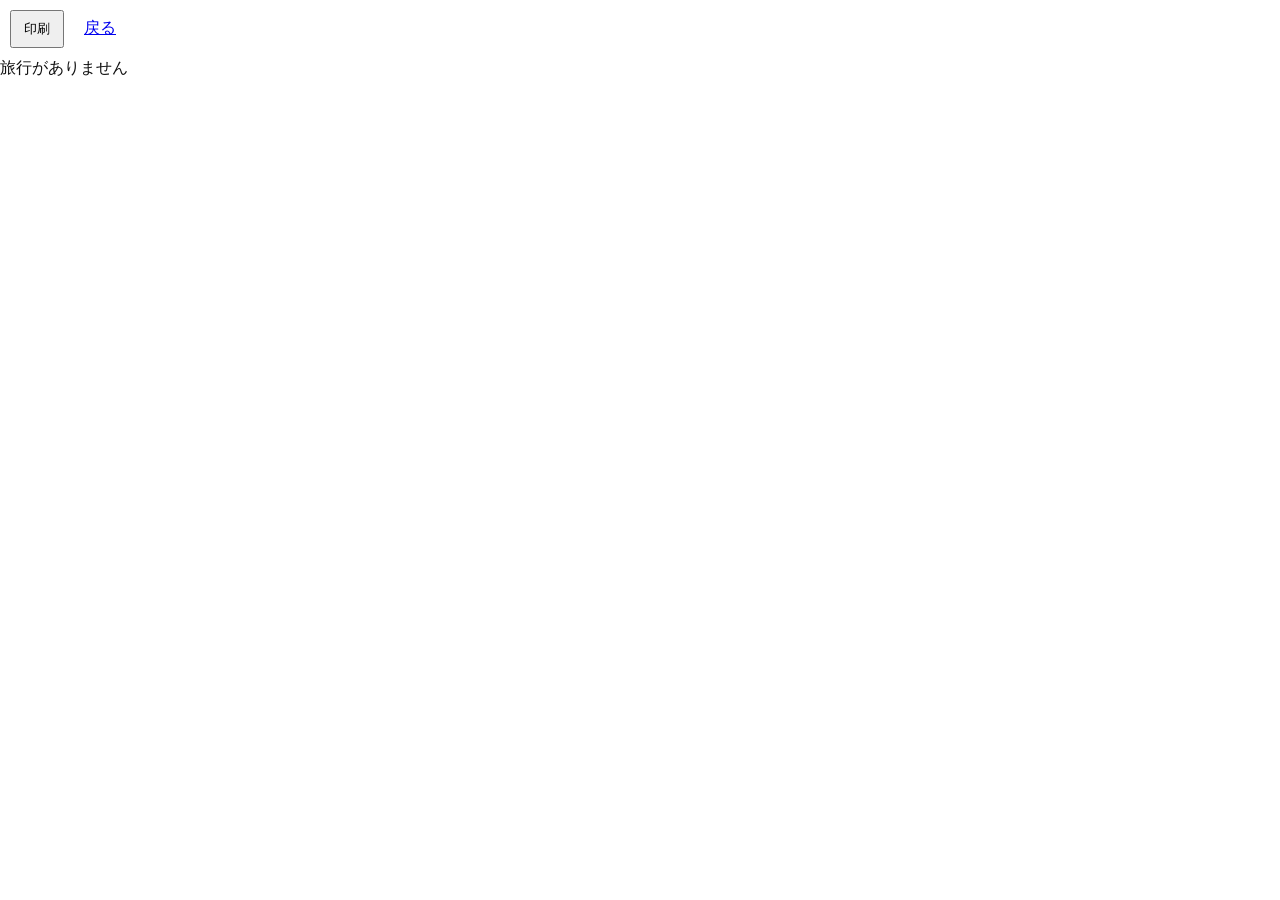
==== print/index.html @ 0ab5ec83 "v2.0 初期コミット" ====
<!doctype html><html lang="ja"><head><meta charset="UTF-8"><meta name="viewport" content="width=device-width,initial-scale=1"><title>印刷</title><link rel="stylesheet" href="print.css"></head><body><div class="toolbar no-print"><button onclick="print()">印刷</button><a href="../index.html">戻る</a></div><main id="root"></main><script type="module" src="print.js"></script></body></html>
---- print/print.css ----
@page{size:A4 portrait;margin:6mm}body{font-family:-apple-system,BlinkMacSystemFont,"Segoe UI",sans-serif;margin:0;color:#111}.toolbar{padding:10px;display:flex;gap:8px}.toolbar a,.toolbar button{padding:8px 12px}.page{break-after:page}.page:last-child{break-after:auto}h1{font-size:18px;margin:0 0 6px;border-bottom:1px solid}.item{display:grid;grid-template-columns:45px 1fr;gap:6px;border-bottom:1px solid #ddd;padding:2px 0;font-size:9px;line-height:1.25}.time{font-weight:bold}.title{font-weight:bold}.meta{color:#555}.transport{border-left:3px solid #7a0019;padding-left:5px}@media print{.no-print{display:none}}
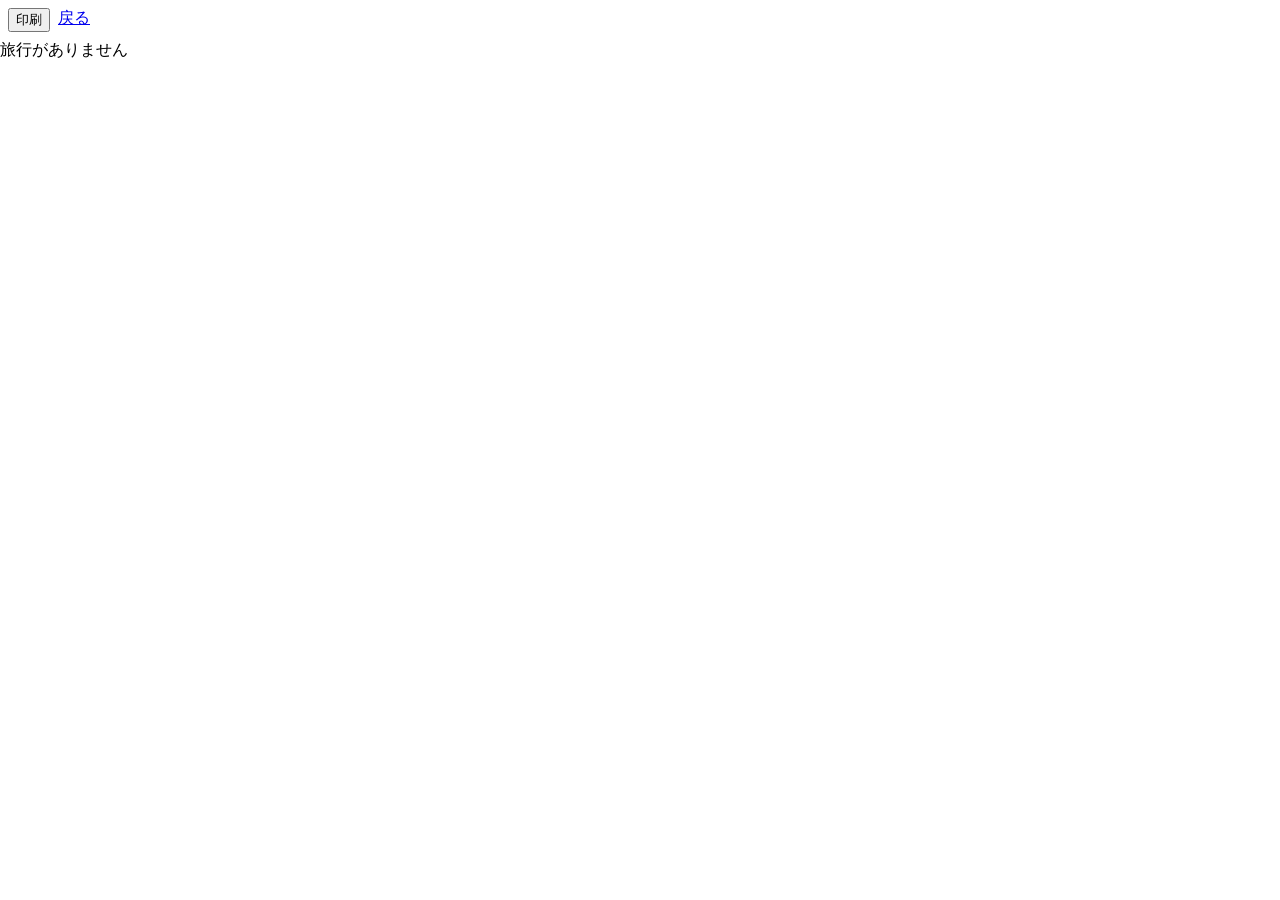
==== commit dbabc084: "V2.1 サマリ復元・地図機能基盤" ====
--- a/print/index.html
+++ b/print/index.html
@@ -1 +1 @@
-<!doctype html><html lang="ja"><head><meta charset="UTF-8"><meta name="viewport" content="width=device-width,initial-scale=1"><title>印刷</title><link rel="stylesheet" href="print.css"></head><body><div class="toolbar no-print"><button onclick="print()">印刷</button><a href="../index.html">戻る</a></div><main id="root"></main><script type="module" src="print.js"></script></body></html>+<!doctype html><html lang="ja"><head><meta charset="UTF-8"><meta name="viewport" content="width=device-width,initial-scale=1"><title>印刷</title><link rel="stylesheet" href="print.css"></head><body><div class="bar no-print"><button onclick="print()">印刷</button><a href="../index.html">戻る</a></div><main id="root"></main><script type="module" src="print.js"></script></body></html>
--- a/print/print.css
+++ b/print/print.css
@@ -1 +1 @@
-@page{size:A4 portrait;margin:6mm}body{font-family:-apple-system,BlinkMacSystemFont,"Segoe UI",sans-serif;margin:0;color:#111}.toolbar{padding:10px;display:flex;gap:8px}.toolbar a,.toolbar button{padding:8px 12px}.page{break-after:page}.page:last-child{break-after:auto}h1{font-size:18px;margin:0 0 6px;border-bottom:1px solid}.item{display:grid;grid-template-columns:45px 1fr;gap:6px;border-bottom:1px solid #ddd;padding:2px 0;font-size:9px;line-height:1.25}.time{font-weight:bold}.title{font-weight:bold}.meta{color:#555}.transport{border-left:3px solid #7a0019;padding-left:5px}@media print{.no-print{display:none}}+@page{size:A4 portrait;margin:6mm}body{font-family:-apple-system,BlinkMacSystemFont,"Segoe UI",sans-serif;margin:0}.bar{padding:8px;display:flex;gap:8px}.page{break-after:page}.page:last-child{break-after:auto}.head{display:flex;justify-content:space-between;border-bottom:1.5px solid;padding-bottom:3px;margin-bottom:4px}h1{font-size:16px;margin:0}.item{display:grid;grid-template-columns:42px 1fr;gap:5px;border:1px solid #ddd;border-radius:4px;padding:2px 4px;font-size:8.5px;line-height:1.18;margin-bottom:2px;break-inside:avoid}.time,.title{font-weight:bold}.transport{border-left:3px solid #7a0019;padding-left:5px}.meta{color:#444}.pill{display:inline-block;border-radius:999px;background:#eef2ff;padding:1px 4px}.cost{background:#fef3c7}@media print{.no-print{display:none}}
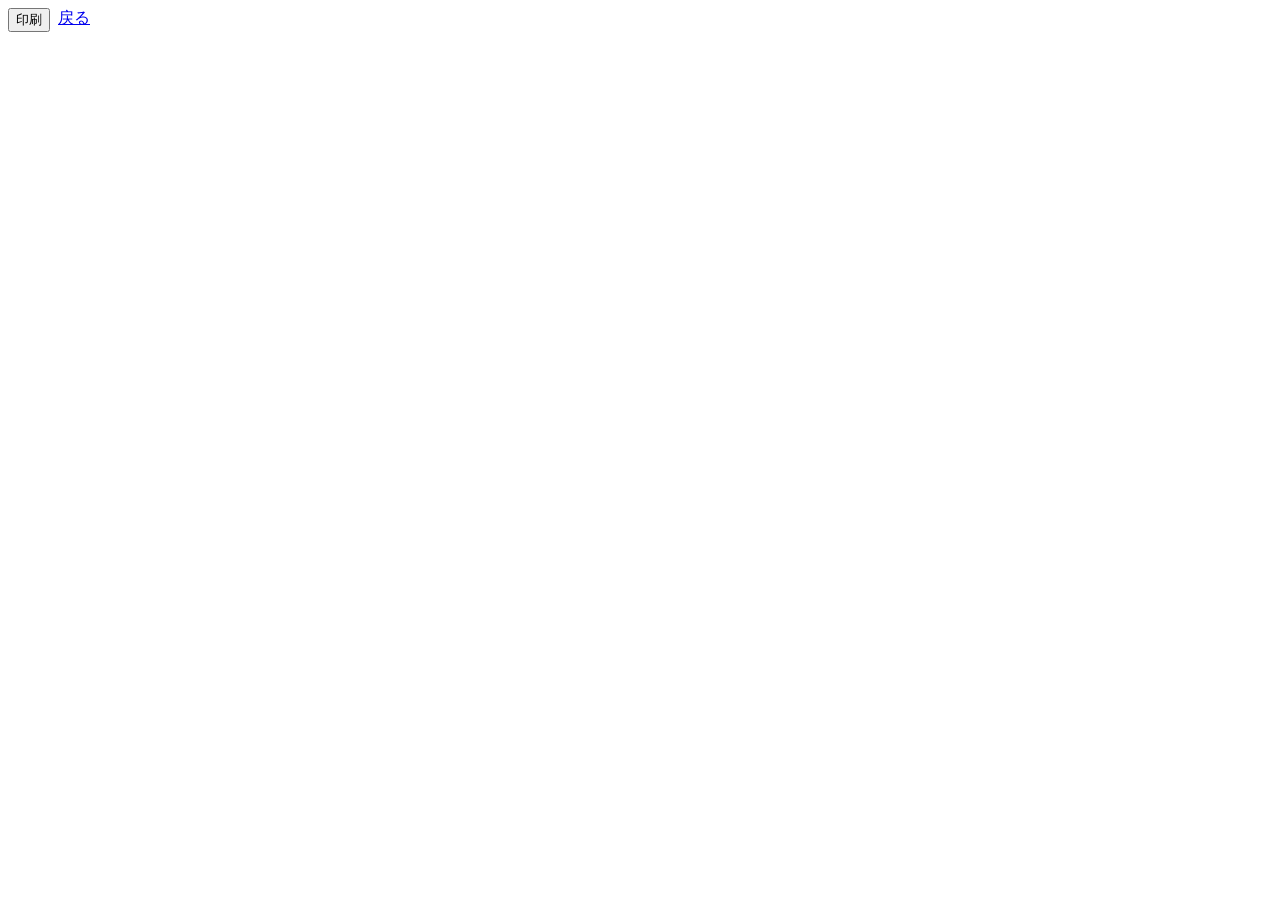
==== commit 0df0c9ea: "整形" ====
--- a/print/index.html
+++ b/print/index.html
@@ -1 +1,16 @@
-<!doctype html><html lang="ja"><head><meta charset="UTF-8"><meta name="viewport" content="width=device-width,initial-scale=1"><title>印刷</title><link rel="stylesheet" href="print.css"></head><body><div class="bar no-print"><button onclick="print()">印刷</button><a href="../index.html">戻る</a></div><main id="root"></main><script type="module" src="print.js"></script></body></html>
+<!doctype html>
+<html lang="ja">
+  <head>
+    <meta charset="UTF-8" />
+    <meta name="viewport" content="width=device-width,initial-scale=1" />
+    <title>印刷</title>
+    <link rel="stylesheet" href="print.css" />
+  </head>
+  <body>
+    <div class="bar no-print">
+      <button onclick="print()">印刷</button><a href="../index.html">戻る</a>
+    </div>
+    <main id="root"></main>
+    <script type="module" src="print.js"></script>
+  </body>
+</html>
--- a/print/print.css
+++ b/print/print.css
@@ -1 +1,67 @@
-@page{size:A4 portrait;margin:6mm}body{font-family:-apple-system,BlinkMacSystemFont,"Segoe UI",sans-serif;margin:0}.bar{padding:8px;display:flex;gap:8px}.page{break-after:page}.page:last-child{break-after:auto}.head{display:flex;justify-content:space-between;border-bottom:1.5px solid;padding-bottom:3px;margin-bottom:4px}h1{font-size:16px;margin:0}.item{display:grid;grid-template-columns:42px 1fr;gap:5px;border:1px solid #ddd;border-radius:4px;padding:2px 4px;font-size:8.5px;line-height:1.18;margin-bottom:2px;break-inside:avoid}.time,.title{font-weight:bold}.transport{border-left:3px solid #7a0019;padding-left:5px}.meta{color:#444}.pill{display:inline-block;border-radius:999px;background:#eef2ff;padding:1px 4px}.cost{background:#fef3c7}@media print{.no-print{display:none}}
+@page {
+  size: A4 portrait;
+  margin: 6mm;
+}
+body {
+  font-family: -apple-system, BlinkMacSystemFont, "Segoe UI", sans-serif;
+  margin: 0;
+}
+.bar {
+  padding: 8px;
+  display: flex;
+  gap: 8px;
+}
+.page {
+  break-after: page;
+}
+.page:last-child {
+  break-after: auto;
+}
+.head {
+  display: flex;
+  justify-content: space-between;
+  border-bottom: 1.5px solid;
+  padding-bottom: 3px;
+  margin-bottom: 4px;
+}
+h1 {
+  font-size: 16px;
+  margin: 0;
+}
+.item {
+  display: grid;
+  grid-template-columns: 42px 1fr;
+  gap: 5px;
+  border: 1px solid #ddd;
+  border-radius: 4px;
+  padding: 2px 4px;
+  font-size: 8.5px;
+  line-height: 1.18;
+  margin-bottom: 2px;
+  break-inside: avoid;
+}
+.time,
+.title {
+  font-weight: bold;
+}
+.transport {
+  border-left: 3px solid #7a0019;
+  padding-left: 5px;
+}
+.meta {
+  color: #444;
+}
+.pill {
+  display: inline-block;
+  border-radius: 999px;
+  background: #eef2ff;
+  padding: 1px 4px;
+}
+.cost {
+  background: #fef3c7;
+}
+@media print {
+  .no-print {
+    display: none;
+  }
+}
